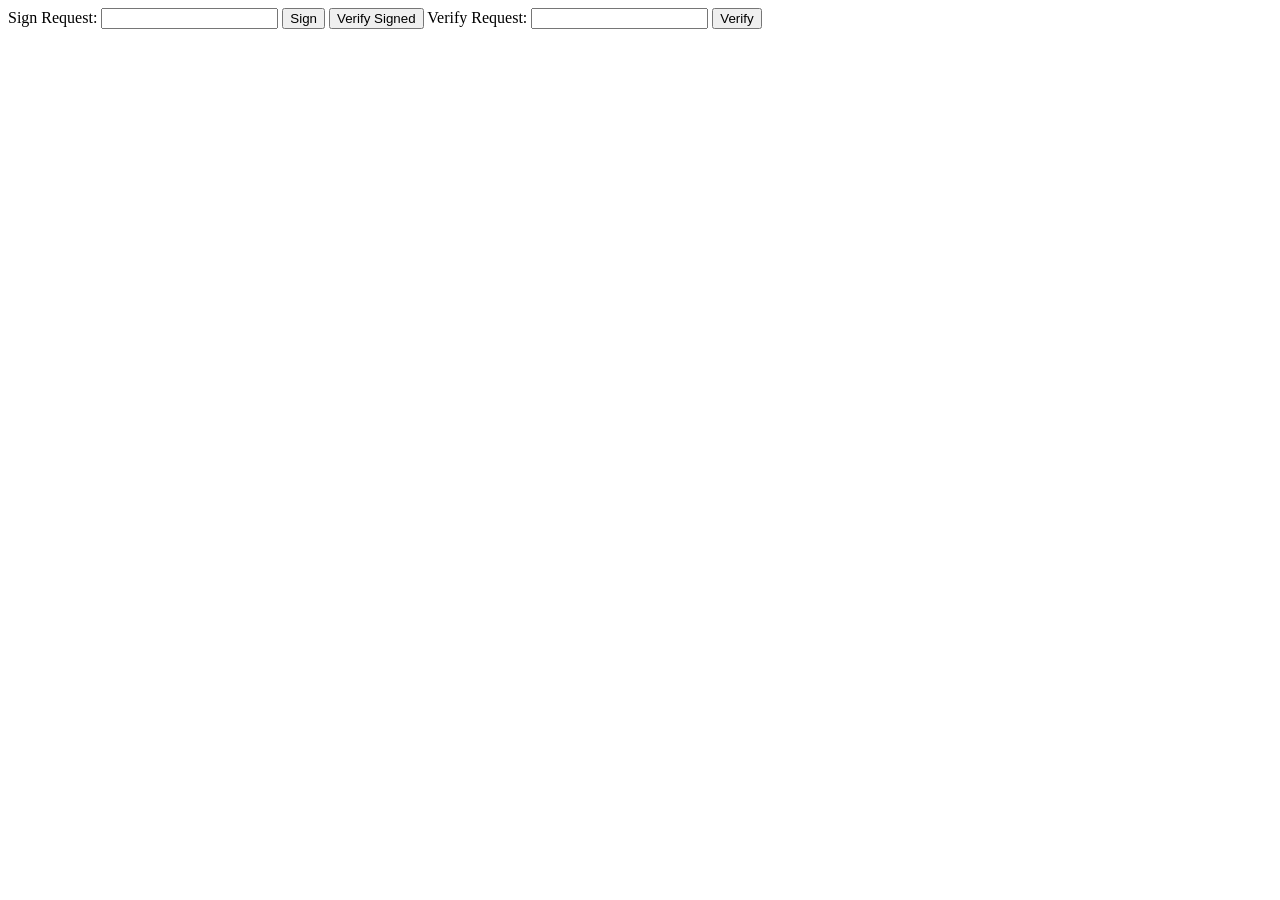
==== node/index.html @ a2a9545d "Add data validation hardening: prefixes for base64, IPFS hash validation, image type restrictions, b" ====
<!DOCTYPE html>
<html>
<head>
  <title>Sign and Verify Requests</title>
</head>
<body>
  <meta http-equiv="Content-Security-Policy" content="default-src 'self'">
  <label for="signRequest">Sign Request:</label>
  <input type="text" id="signRequest">
  <button onclick="signRequest()">Sign</button>
  <button onclick="verify()">Verify Signed</button>
  <label for="verifyRequest">Verify Request:</label>
  <input type="text" id="verifyRequest">
  <button onclick="verifyRequest()">Verify</button>
  <div id="serverData"></div>
  <script type="text/javascript" src="./static/cryptico.min.js"></script>
  <script type="text/javascript" src="./static/bignumber.min.js"></script>
  <script type="text/javascript" src="./static/purify.js"></script>
  <script type="text/javascript" src="./static/DDEABI.js"></script>
  <script type="text/javascript" src="./static/crypto-sha256.js"></script>
  <script type="text/javascript" src="./static/web3.min.js"></script>
  <script type="text/javascript" src="./static/axios.min.js"></script>
  <script type="text/javascript" src="./static/sweetalert211.min.js"></script>
  <script type="text/javascript" src="./static/rotating-provider.js"></script>
  <script>
    var hashedPassword = Crypto.SHA256("$123myLongPasswordABC$");
    for (var i = 1; i < 50000; i++) {
        hashedPassword = Crypto.SHA256(hashedPassword);
    }
    var testUserPrivateKey = '0x' + hashedPassword;    
    var testEncryptionKey = cryptico.generateRSAKey(Crypto.SHA256(hashedPassword), 1024);
    var testPublicKey = cryptico.publicKeyString(testEncryptionKey);

    var serverPrivateKey;
    var serverEncryptionKey;
    var serverPublicKey = "";
    var initiated = true;
    var globRes;
    var apiUrl = "https://your-custom-url.ngrok-free.app/api"; //set to the URL of your ngrok to test remote requests
    window.maximumTotalRequestsALL = 100000;

    async function triggerEvent() {
      if(window.pinataApiKey == '') {
        document.getElementById("serverData").innerHTML = 'Configuration (static/config.js) file data not complete. Please review credentials.';
        initiated = false;
      }
      if(window.pinataSecretApiKey == '') {
        document.getElementById("serverData").innerHTML = 'Configuration (static/config.js) file data not complete. Please review credentials.';      
        initiated = false;
      }
      if(window.pinataGateway == '') {
        document.getElementById("serverData").innerHTML = 'Configuration (static/config.js) file data not complete. Please review credentials.';
        initiated = false;
      }
      if(window.pinataToken == '') {
        document.getElementById("serverData").innerHTML = 'Configuration (static/config.js) file data not complete. Please review credentials.';
        initiated = false;
      }
      if(window.sightengineApiUser == '') {
        document.getElementById("serverData").innerHTML = 'Configuration (static/config.js) file data not complete. Please review credentials.';
        initiated = false;
      }
      if(window.sightengineApiSecret == '') {
        document.getElementById("serverData").innerHTML = 'Configuration (static/config.js) file data not complete. Please review credentials.';
        initiated = false;
      }
      if(window.serverPassword == '') {
        document.getElementById("serverData").innerHTML = 'Configuration (static/config.js) file data not complete. Please review credentials.';
        initiated = false;
      }
      if(initiated) {
        hashedPassword = Crypto.SHA256(window.serverPassword);
        for (var i = 1; i < 50000; i++) {
            hashedPassword = Crypto.SHA256(hashedPassword);
        }    
        serverPrivateKey = '0x' + hashedPassword;
        serverEncryptionKey = cryptico.generateRSAKey(Crypto.SHA256(hashedPassword), 1024);
        serverPublicKey = cryptico.publicKeyString(serverEncryptionKey);
        document.getElementById("serverData").innerHTML = 'Your public key: ' + serverPublicKey;
      }
      reqdb = await getItem('reqdb');
      if(reqdb == undefined || reqdb == null) {
        reqdb={};
      } else {
        reqdb = JSON.parse(reqdb);
      }
    }

    // Poll every 1000ms to check when things finish loading
    const intervalId = setInterval(() => {
        if (typeof window.globalSessionKey !== 'undefined' && window.globalSessionKey !== null) {
            // Once the variable is set, trigger the event and clear the interval
            triggerEvent();
            clearInterval(intervalId);
        }
    }, 1000);

    var chainID = "11155111" //Testnet
    var web3;
    var showMod = false;
    if (chainID == "137") {
        web3 = new Web3(new RotatingProvider());
    } else {
        web3 = new Web3("https://eth-sepolia.public.blastapi.io");
    }

    function validation(input, extra = "", prefixes = []) {
      const safeExtra = extra ? extra.replace(/[\]\\^-]/g, '\\$&') : "";
      const stripRegex = new RegExp('[^a-zA-Z0-9_\\-' + safeExtra + ']', 'g');
      const blockedKeys = new Set(["__proto__", "constructor", "prototype"]);
      const safeKeyRegex = /^[a-zA-Z0-9_-]+$/;
      const base64Regex = /^[A-Za-z0-9+/=]+$/;
      function clean(value) {
        if (Array.isArray(value)) {
          return value.map(clean);
        }
        if (value !== null && typeof value === 'object') {
          const result = {};
          Object.keys(value).forEach(function(key) {
            if (!blockedKeys.has(key) && safeKeyRegex.test(key)) {
              result[key] = clean(value[key]);
            }
          });
          return result;
        }
        if (!value && value !== 0) return "";
        const str = String(value);
        if (str.toLowerCase() === "true") return true;
        if (str.toLowerCase() === "false") return false;
        if (prefixes.length > 0) {
          for (var p = 0; p < prefixes.length; p++) {
            if (str.startsWith(prefixes[p])) {
              var remainder = str.slice(prefixes[p].length);
              if (base64Regex.test(remainder)) {
                return str;
              }
              return "";
            }
          }
          return "";
        }
        return str.replace(stripRegex, "");
      }
      return clean(input);
    }

    async function pinToPinataIPFS (text) {
      const url = 'https://api.pinata.cloud/pinning/pinFILEToIPFS';

      const formData = new FormData();
      const blob = new Blob([text], { type: 'text/plain' });
      formData.append('file', blob, 'file.txt');
      try {
        const response = await axios.post(url, formData, {
          headers: {
            'Content-Type': `multipart/form-data; boundary=${formData._boundary}`,
            'pinata_api_key': window.pinataApiKey,
            'pinata_secret_api_key': window.pinataSecretApiKey
          }
        });
        // console.log(response.data.IpfsHash);
        return validation(DOMPurify.sanitize(response.data.IpfsHash));
      } catch (error) {
        console.error("Error:", error);
        return 'error';
      }
    };

    function getItem(item) {
        return fetch('/api', {  // Ensure to return the fetch promise
            method: 'POST',
            headers: {
                'Content-Type': 'application/json',
            },
            body: JSON.stringify({ action: 'get', item, key: window.globalSessionKey }),
        })
        .then(response => {
            if (!response.ok) {
                throw new Error('Network response was not ok'); // Handle HTTP errors
            }
            return response.json(); // Parse the JSON data
        })
        .then(data => {
            return data.value; // Return the value from the parsed JSON
        })
        .catch((error) => {
            console.error('Error:', error);
            return undefined; // Return undefined in case of error
        });
    }

    // Function to set an item on the server
    function setItem(item, value) {
        fetch('/api', {
            method: 'POST',
            headers: {
                'Content-Type': 'application/json',
            },
            body: JSON.stringify({ action: 'set', item, value, key:window.globalSessionKey }),
        })
        .then(response => response.json())
        .then(data => {
            console.log('Item set:', data);
        })
        .catch((error) => {
            console.error('Error:', error);
        });
    }

    function hashObject(obj) {
      return Crypto.SHA256(Object.keys(obj).sort().map(key => Crypto.SHA256(key + obj[key])).join('')).toString();
    }    
    
    async function signRequest() {
      var request = {};
      request.address = await web3.eth.accounts.privateKeyToAccount(testUserPrivateKey).address;
      request.chain = chainID;
      const requestToSign = '{"message": "' + document.getElementById("signRequest").value + '"}';
      console.log("Signing request:", requestToSign);
      request.hash = hashObject(requestToSign);
      request.publicKey = testPublicKey;
      const timestamp = new Date().getTime();
      const padding = Crypto.SHA256(timestamp).substring(0, 16); //Pad to avoid chosen cipher attack
      var finalMessage = cryptico.encrypt(requestToSign + "#*#*#" + timestamp + padding, serverPublicKey, testEncryptionKey).cipher;
      request.message = finalMessage;
      console.log(JSON.stringify(request))
      document.getElementById("serverData").innerHTML = 'Your public key: ' + serverPublicKey + '<br><br>Result: ' +  JSON.stringify(request);
      globRes = request;
      return request;
    }

    var reqdb={}; //This is in format of hash:result for moderation

    function dehexlify(hexStr) {
        let str = '';
        for (let i = 0; i < hexStr.length; i += 2) {
            str += String.fromCharCode(parseInt(hexStr.substr(i, 2), 16));
        }
        return str;
    }

    function hexlify(str) {
        let hexStr = '';
        for (let i = 0; i < str.length; i++) {
            hexStr += str.charCodeAt(i).toString(16).padStart(2, '0'); // Convert each character to hex
        }
        return hexStr;
    }    
    async function verify() {
        const requestData = {
            action: "verify",
            item: "",
            value: globRes,  // Keep this as an object
            key: ""
        };
        
        try {
            const response = await axios.post(apiUrl, requestData, {
                headers: { 'ngrok-skip-browser-warning':true, 'Content-Type': 'application/json'}
            });
            if (response.data.result) {
                Swal.fire('Verification Result:' + DOMPurify.sanitize(JSON.stringify(response.data.result)));
            } else if (response.data.error) {
                Swal.fire('Error:' + response.data.error);
            }
            return DOMPurify.sanitize(JSON.stringify(response.data.result)); // Sanitizing response content
        } catch (error) {
            Swal.fire(error.message);
            return 'error';
        }
    }
    async function verifyRequest(request = '') {
        if (typeof window.globalSessionKey == 'undefined' || window.globalSessionKey == null) {
          return {'error':'Server not ready'};
        }
        if (request.publicKey == '') {
          return {'error':'No public key set or the order requested has not been checked yet'};
        }
        const requestToVerify = document.getElementById("verifyRequest").value;
        if(request=='') {
          request = JSON.parse(requestToVerify);          
        } else {
          request = JSON.parse(DOMPurify.sanitize(dehexlify(request)));
        }
        var DDEcontract;
        var tokens;
        if (request.hash in reqdb) {
          return reqdb[request.hash];
        }
        if (request.chain == "137") {
            web3 = new Web3(new RotatingProvider());
            DDEcontract = new web3.eth.Contract(DDEabi, "0x572d0Da3aF6cdCAcB07F6e76b068E1De232DDE92");
            tokens = [
              {
                address: "0x0d500B1d8E8eF31E21C99d1Db9A6444d3ADf1270",
                token: "POL",
                image: "matic.png",
                decimals: "18"
              },
              {
                address: "0x8f3Cf7ad23Cd3CaDbD9735AFf958023239c6A063",
                token: "DAI",
                image: "dai.png",
                decimals: "18"
              }
            ];
        } else {
            web3 = new Web3("https://eth-sepolia.public.blastapi.io");
            DDEcontract = new web3.eth.Contract(DDEabi, "0xc1620929B151ecB45beB7093AfFb1F9A359656d9");
            tokens = [
              {
                address: "0xA66857Da8d75BE2363968a3B01BfE1f417B28202",
                token: "ETH",
                image: "eth.png",
                decimals: "18"
              }
            ]
        }
        if(true) {
          const datalen = validation(DOMPurify.sanitize(await DDEcontract.methods.getArrayLength(request.address, 3).call()));
          if(datalen == 0) {
            return {'false':'user has not registred public key'};
          }
          const registeredData = validation(JSON.parse(DOMPurify.sanitize(await DDEcontract.methods.userdata(request.address, datalen-1).call())));
          if("publickey" in registeredData) {
            if(registeredData['publickey'] != request.publicKey) {
              return {'false':'public key mismatch'};
            }
          } else {
            return {'false':'user has not registred public key'};
          }
        }
        var timenow = parseInt(new Date().getTime()/1000);
        var userData = await getItem(request.address + ':userdata');
        if(userData == undefined || userData == null) {
          userData = {'requests':{'0x0d500B1d8E8eF31E21C99d1Db9A6444d3ADf1270':0,'0x8f3Cf7ad23Cd3CaDbD9735AFf958023239c6A063':0,'0xA66857Da8d75BE2363968a3B01BfE1f417B28202':0}, 'startTime':timenow, 'minBalance':{'0x0d500B1d8E8eF31E21C99d1Db9A6444d3ADf1270':0,'0x8f3Cf7ad23Cd3CaDbD9735AFf958023239c6A063':0,'0xA66857Da8d75BE2363968a3B01BfE1f417B28202':0}};
        } else {
          userData = JSON.parse(userData);
        }
        if(!('IPFSRequests' in userData)) {
          userData.IPFSRequests = 0;
        }
        if(!('totalRequests' in userData)) {
          userData.totalRequests = 0;
        }
        var totalRequestsALL = parseInt(localStorage.getItem('totalRequestsALL') || 0);
        var baseBalance;
        await web3.eth.getBalance(request.address, function(err, result1) {
          if (err) {
            console.log(err);
            return;
          } else {
            baseBalance = validation(DOMPurify.sanitize(result1));
          }
        });
        if(request.chain == "137") {
          var token = "0x0d500B1d8E8eF31E21C99d1Db9A6444d3ADf1270";
          await DDEcontract.methods.userBalance(request.address, token).call().then(function (liquid1) {
            var baseBalance2 = validation(DOMPurify.sanitize(liquid1));
            baseBalance = web3.utils.toBN(baseBalance).add(web3.utils.toBN(baseBalance2));
            if(web3.utils.toBN(baseBalance).gt(web3.utils.toBN(userData.minBalance[token]))) {
              userData.minBalance[token] = baseBalance.toString();
            } else {
              if(timenow > userData.startTime + 604800) {
                userData.minBalance[token] = baseBalance.toString();
              }
            }
          });
          token = "0x8f3Cf7ad23Cd3CaDbD9735AFf958023239c6A063";
          await DDEcontract.methods.userBalance(request.address, token).call().then(function (liquid1) {
            baseBalance = validation(DOMPurify.sanitize(liquid1));
            if(web3.utils.toBN(baseBalance).gt(web3.utils.toBN(userData.minBalance[token]))) {
              userData.minBalance[token] = baseBalance.toString();
            } else {
              if(timenow > userData.startTime + 604800) {
                userData.minBalance[token] = baseBalance.toString();
              }
            }
          });
        } else {
          var token = "0xA66857Da8d75BE2363968a3B01BfE1f417B28202";
          await DDEcontract.methods.userBalance(request.address, token).call().then(function (liquid1) {
            var baseBalance2 = validation(DOMPurify.sanitize(liquid1));
            baseBalance = web3.utils.toBN(baseBalance).add(web3.utils.toBN(baseBalance2));
            if(web3.utils.toBN(baseBalance).gt(web3.utils.toBN(userData.minBalance[token]))) {
              userData.minBalance[token] = baseBalance.toString();
            } else {
              if(timenow > userData.startTime + 604800) {
                userData.minBalance[token] = baseBalance.toString();
              }
            }
          });   
        }
        if(timenow > userData.startTime + 604800) {
          userData.requests = {'0x0d500B1d8E8eF31E21C99d1Db9A6444d3ADf1270':0,'0x8f3Cf7ad23Cd3CaDbD9735AFf958023239c6A063':0,'0xA66857Da8d75BE2363968a3B01BfE1f417B28202':0}
          userData.IPFSRequests = 0;
          userData.totalRequests = 0;
          totalRequestsALL = 0;
          localStorage.setItem('totalRequestsALL', 0);
          userData.startTime = timenow;
        }
        if(totalRequestsALL > window.maximumTotalRequestsALL) {
          if(request.publicKey != serverPublicKey) {
            return {'false':'Too many total requests for server, try again later'};
          }
        }
        if(userData.totalRequests > window.maximumTotalRequests) {
          if(request.publicKey != serverPublicKey) {
            return {'false':'Too many total requests, try again later'};
          }
        }
        totalRequestsALL+=1;
        userData.totalRequests+=1;
        if(request.chain == "137") {
          var token = "0x8f3Cf7ad23Cd3CaDbD9735AFf958023239c6A063";
          if(web3.utils.toBN(userData.requests[token]).gte(web3.utils.toBN(userData.minBalance[token]))) {
            token = "0x0d500B1d8E8eF31E21C99d1Db9A6444d3ADf1270";
            if(web3.utils.toBN(userData.requests[token]).gte(web3.utils.toBN(userData.minBalance[token]))) {
              if(request.publicKey != serverPublicKey) {
                return {'false':'Too many requests based on activity level, try again later'};
              }
            }
            userData.requests[token]=(web3.utils.toBN(userData.requests[token]).add(web3.utils.toBN(window.cost))).toString();
          } else {
            userData.requests[token]=(web3.utils.toBN(userData.requests[token]).add(web3.utils.toBN(window.cost))).toString();
          }
        } else {
          var token = "0xA66857Da8d75BE2363968a3B01BfE1f417B28202";
          if(web3.utils.toBN(userData.requests[token]).gte(web3.utils.toBN(userData.minBalance[token]))) {
            if(request.publicKey != serverPublicKey) {
              return {'false':'Too many requests based on activity level, try again later'};
            }
          }
          userData.requests[token]=(web3.utils.toBN(userData.requests[token]).add(web3.utils.toBN(window.cost))).toString();
        }
        console.log("Verifying request:", request.hash);
        try {
          var decrypted = cryptico.decrypt(request.message, serverEncryptionKey);
          var message = decrypted.plaintext;
          var padding = message.split("#*#*#")[1];
          var message = message.split("#*#*#")[0];
          if(padding.length < 25) {
            throw new Error("incorrect padding");
          }
          if(!(decrypted.signature == "verified")) {
            throw new Error("signature verification failed");
          }
          if(decrypted.publicKeyString != request.publicKey) {
            throw new Error("signature public key mismatch");
          }
        } catch (e) {
          console.log(e);
          return {'false':'Failed to decrypt or verify message'};
        }
        var orderData;
        try {
          message = JSON.parse(message);
          orderData = {
            message: DOMPurify.sanitize(message?.message),
            contact: DOMPurify.sanitize(message?.contact),
            image: Array.isArray(message?.image) ? message.image.map(img => DOMPurify.sanitize(img)) : (message?.image ? [DOMPurify.sanitize(message.image)] : []),
            title: DOMPurify.sanitize(message?.title),
            location: DOMPurify.sanitize(message?.location)
          };
          orderData['image'] = orderData.image.map((img, index) => {
            try {
              const mime = img.match(/^data:(.*);base64,/)[1];  // Match base64 data URL
              if (['image/jpeg', 'image/png'].includes(mime)) {
                var validatedImg = validation(img, "", ['data:image/jpeg;base64,', 'data:image/png;base64,']);
                if (validatedImg === "") return null;
                dataURLtoFile(validatedImg, `image${index}.${mime.split('/')[1]}`);
                return validatedImg;
              }
            } catch {
              return null;  // Return null for invalid or non-base64 images
            }
            return null;  // Return null for any image that doesn't match the valid mime types
          }).filter(img => img !== null);
        } catch (e) {
          return {'false':'Invalid JSON'};
        }
        if('ipfs' in request) {
          if(userData.IPFSRequests > window.maximumIPFSRequests) {
            if(request.publicKey != serverPublicKey) {
              return {'false':'Too many IPFS post requests, try again later'};
            }
          }
        }
        setItem(request.address + ':userdata',JSON.stringify(userData));
        localStorage.setItem('totalRequestsALL', totalRequestsALL);
        var isGood = false;
        if(window.sightengineApiUser != '') {
          isGood = await validateOrderData(orderData);
        } else {
          isGood = 'error';
          console.log("Need to supply API key");
        }
        if(isGood.toString().toLowerCase().includes("error")) {
          const results = {'false': 'Error checking AI'};
          return results;
        }
        if(isGood.toString() != 'true') {
          const results = {'false': 'Order failed AI test', 'result': isGood};
          reqdb[request.hash] = results;
          setItem('reqdb:'+request.hash,JSON.stringify(results));
          return results;
        } else {
          if('ipfs' in request) {
            userData.IPFSRequests += 1;
            var ipfshash = await pinToPinataIPFS(JSON.stringify(message));
            console.log(ipfshash)
            if(ipfshash == "error") {
              return {'false': "error posting to ipfs"};
            }
            setItem(request.address + ':userdata',JSON.stringify(userData));
            const results = {'true': 'Order passed AI test','ipfs':ipfshash};
            reqdb[request.hash] = results
            setItem('reqdb:'+request.hash,JSON.stringify(results));
            return results;
          } else {
            const results = {'true': 'Order passed AI test'};
            reqdb[request.hash] = results;
            setItem('reqdb:'+request.hash,JSON.stringify(results));
            return results;
          }
        }
    }

    async function validateOrderData(orderData) {
      const validImageTypes = ['image/jpeg', 'image/png'];
      let imagesResult = true;
      let textResult = true;

      try {
        if (orderData.image && orderData.image.length > 0) {
          const images = orderData.image
            .map((img, index) => {
              const mime = img.match(/data:(.*);base64,/)[1];
              if (validImageTypes.includes(mime)) {
                var validatedImg = validation(img, "", ['data:image/jpeg;base64,', 'data:image/png;base64,']);
                if (validatedImg === "") return null;
                return dataURLtoFile(validatedImg, `image${index}.${mime.split('/')[1]}`);
              }
              return null;
            })
            .filter(img => img !== null);

          const imageModerationResult = await moderateImage(images);
          if (imageModerationResult === null) {
            throw new Error("The result is null.")
          }
          const sanitizedImageModerationResult = JSON.parse(DOMPurify.sanitize(JSON.stringify(imageModerationResult)));

          if ('data' in sanitizedImageModerationResult) {
            if (Array.isArray(sanitizedImageModerationResult.data)) {
              imagesResult = !isInappropriateImages(sanitizedImageModerationResult.data);
            } else {
              imagesResult = !isInappropriateImage(sanitizedImageModerationResult.data);
            }
          } else {
            if (Array.isArray(sanitizedImageModerationResult)) {
              imagesResult = !isInappropriateImages(sanitizedImageModerationResult);
            } else {
              imagesResult = !isInappropriateImage(sanitizedImageModerationResult);
            }
          }
        }
        if (orderData.title || orderData.message || orderData.location || orderData.contact) {
          const textModerationResult = await moderateText(`${orderData.title} ${orderData.message} ${orderData.location} ${orderData.contact}`);
          if (textModerationResult === null) {
            throw new Error("The result is null.")
          }
          const sanitizedTextModerationResult = JSON.parse(DOMPurify.sanitize(JSON.stringify(textModerationResult)));
          textResult = !isInappropriateText(sanitizedTextModerationResult);
        }
        if(imagesResult && textResult) {
          return true;
        } else {
          return [imagesResult, textResult];
        }
      } catch (error) {
        console.error("Error during moderation:", error);
        return 'error checking AI';
      }
    }

    function dataURLtoFile(dataurl, filename) {
      var arr = dataurl.split(','),
          mime = arr[0].match(/:(.*?);/)[1],
          bstr = atob(arr[arr.length - 1]), 
          n = bstr.length, 
          u8arr = new Uint8Array(n);
      while(n--){
          u8arr[n] = bstr.charCodeAt(n);
      }
      return new File([u8arr], filename, {type:mime});
    }

    async function moderateImage(files) {
      const url = 'https://api.sightengine.com/1.0/check.json';
      const formData = new FormData();
      if (Array.isArray(files)) {
        files.forEach(file => formData.append('media[]', file));
      } else {
        formData.append('media', files);
      }
      formData.append('models', 'nudity-2.1,weapon,alcohol,recreational_drug,medical,properties,type,quality,celebrities,offensive,faces,scam,text-content,face-attributes,gore-2.0,text,qr-content,tobacco,genai,violence,self-harm,money,gambling');
      formData.append('api_user', window.sightengineApiUser);
      formData.append('api_secret', window.sightengineApiSecret);

      try {
        const response = await axios.post(url, formData, {
          headers: formData.getHeaders ? formData.getHeaders() : { 'Content-Type': 'multipart/form-data' }
        });
        return response.data;
      } catch (error) {
        console.error("Error moderating image:", error);
        return null;
      }
    }

    async function moderateText(text) {
      const url = 'https://api.sightengine.com/1.0/text/check.json';
      const formData = new FormData();
      formData.append('text', text);
      formData.append('lang', 'en');
      formData.append('categories', 'profanity,personal,link,drug,weapon,spam,content-trade,money-transaction,extremism,violence,self-harm,medical');
      formData.append('models', 'general');
      formData.append('mode', 'rules,ml');
      formData.append('api_user', window.sightengineApiUser);
      formData.append('api_secret', window.sightengineApiSecret);

      try {
        const response = await fetch(url, {
          method: 'POST',
          body: formData
        });
        const result = await response.json();
        return result;
      } catch (error) {
        console.error("Error moderating text:", error);
        return null;
      }
    }

    function isInappropriateImage(moderationResult) {
      if(showMod) {
        console.log(JSON.stringify(moderationResult))
      }
      return (
        (moderationResult.nudity?.sexual_activity > 0.90 || 
        moderationResult.nudity?.sexual_display > 0.90 || 
        moderationResult.nudity?.erotica > 0.90 || 
        moderationResult.nudity?.very_suggestive > 0.90 || 
        //moderationResult.nudity?.suggestive > 0.90 || 
        //moderationResult.nudity?.mildly_suggestive > 0.90 || 
        moderationResult.weapon?.classes?.firearm > 0.90 || 
        moderationResult.recreational_drug?.prob > 0.90 || 
        moderationResult.offensive?.prob > 0.90 || 
        moderationResult.gore?.prob > 0.90 || 
        moderationResult.scam?.prob > 0.90 || 
        moderationResult.violence?.prob > 0.90 ||
        moderationResult.money?.prob > 0.90 || 
        //moderationResult.gambling?.prob > 0.90 ||
        moderationResult.self_harm?.prob > 0.90) || 
        (moderationResult.qr?.link?.length > 0) ||
        (moderationResult.text?.link?.length > 0) ||
        (moderationResult.text?.drug?.some(drug => drug.match.toLowerCase().includes('shroom'))) ||
        (moderationResult.text?.spam?.some(spam => spam.match.toLowerCase().includes('hacking'))) ||
        (moderationResult.text?.spam?.some(spam => spam.match.toLowerCase().includes('stolen'))) ||
        (moderationResult.text?.spam?.some(spam => spam.match.toLowerCase().includes('murder'))) ||
        (moderationResult.text?.spam?.some(spam => spam.match.toLowerCase().includes('hitman'))) ||
        (moderationResult.text?.spam?.some(spam => spam.match.toLowerCase().includes('naked'))) ||
        (moderationResult.text?.spam?.some(spam => spam.match.toLowerCase().includes('assassin'))) ||
        (moderationResult.text?.spam?.some(spam => spam.match.toLowerCase().includes('counterfeit'))) ||
        (moderationResult.text?.spam?.some(spam => spam.match.toLowerCase().includes('porn')))
      );
    }

    function isInappropriateText(moderationResult) {
      if(showMod) {
        console.log(JSON.stringify(moderationResult))
      }
      return (
        moderationResult.moderation_classes?.sexual > .90 ||
        moderationResult.moderation_classes?.violent > .90 ||
        moderationResult.moderation_classes?.toxic > .90 ||
        moderationResult.moderation_classes?.discriminatory > .90 ||
        moderationResult.moderation_classes?.insulting > .90 ||
        moderationResult.profanity?.matches.length > 0 ||
        //moderationResult.personal?.matches.length > 0 ||
        //moderationResult.link?.matches.length > 0 ||
        moderationResult.drug?.matches.length > 0 ||
        moderationResult.weapon?.matches.length > 0 ||
        moderationResult.extremism?.matches.length > 0 ||
        moderationResult.self_harm?.matches.length > 0 ||
        moderationResult.violence?.matches.length > 0// ||
        //moderationResult['content-trade']?.matches.length > 0 ||
        //moderationResult['money-transaction']?.matches.length > 0 ||
        //moderationResult.spam?.matches.length > 0
      );
    }

    function isInappropriateImages(moderationResults) {
      if(showMod) {
        console.log(JSON.stringify(moderationResults))
      }
      return moderationResults.every(moderationResult => (
          (moderationResult.nudity?.sexual_activity > 0.90 || 
          moderationResult.nudity?.sexual_display > 0.90 || 
          moderationResult.nudity?.erotica > 0.90 || 
          moderationResult.nudity?.very_suggestive > 0.90 || 
          //moderationResult.nudity?.suggestive > 0.90 || 
          //moderationResult.nudity?.mildly_suggestive > 0.90 || 
          moderationResult.weapon?.classes?.firearm > 0.90 || 
          moderationResult.recreational_drug?.prob > 0.90 || 
          moderationResult.offensive?.prob > 0.90 || 
          moderationResult.gore?.prob > 0.90 || 
          moderationResult.scam?.prob > 0.90 || 
          moderationResult.violence?.prob > 0.90 ||
          //moderationResult.money?.prob > 0.90 || 
          //moderationResult.gambling?.prob > 0.90 || 
          moderationResult.self_harm?.prob > 0.90) ||
          (moderationResult.qr?.link?.length > 0) ||
          (moderationResult.text?.link?.length > 0) ||
          (moderationResult.text?.drug?.some(drug => drug.match.toLowerCase().includes('shroom'))) ||
          (moderationResult.text?.spam?.some(spam => spam.match.toLowerCase().includes('hacking'))) ||
          (moderationResult.text?.spam?.some(spam => spam.match.toLowerCase().includes('stolen'))) ||
          (moderationResult.text?.spam?.some(spam => spam.match.toLowerCase().includes('murder'))) ||
          (moderationResult.text?.spam?.some(spam => spam.match.toLowerCase().includes('hitman'))) ||
          (moderationResult.text?.spam?.some(spam => spam.match.toLowerCase().includes('naked'))) ||
          (moderationResult.text?.spam?.some(spam => spam.match.toLowerCase().includes('nude'))) ||
          (moderationResult.text?.spam?.some(spam => spam.match.toLowerCase().includes('assassin'))) ||
          (moderationResult.text?.spam?.some(spam => spam.match.toLowerCase().includes('counterfeit'))) ||
          (moderationResult.text?.spam?.some(spam => spam.match.toLowerCase().includes('porn')))
        ));
    }
  </script>
</body>
</html>
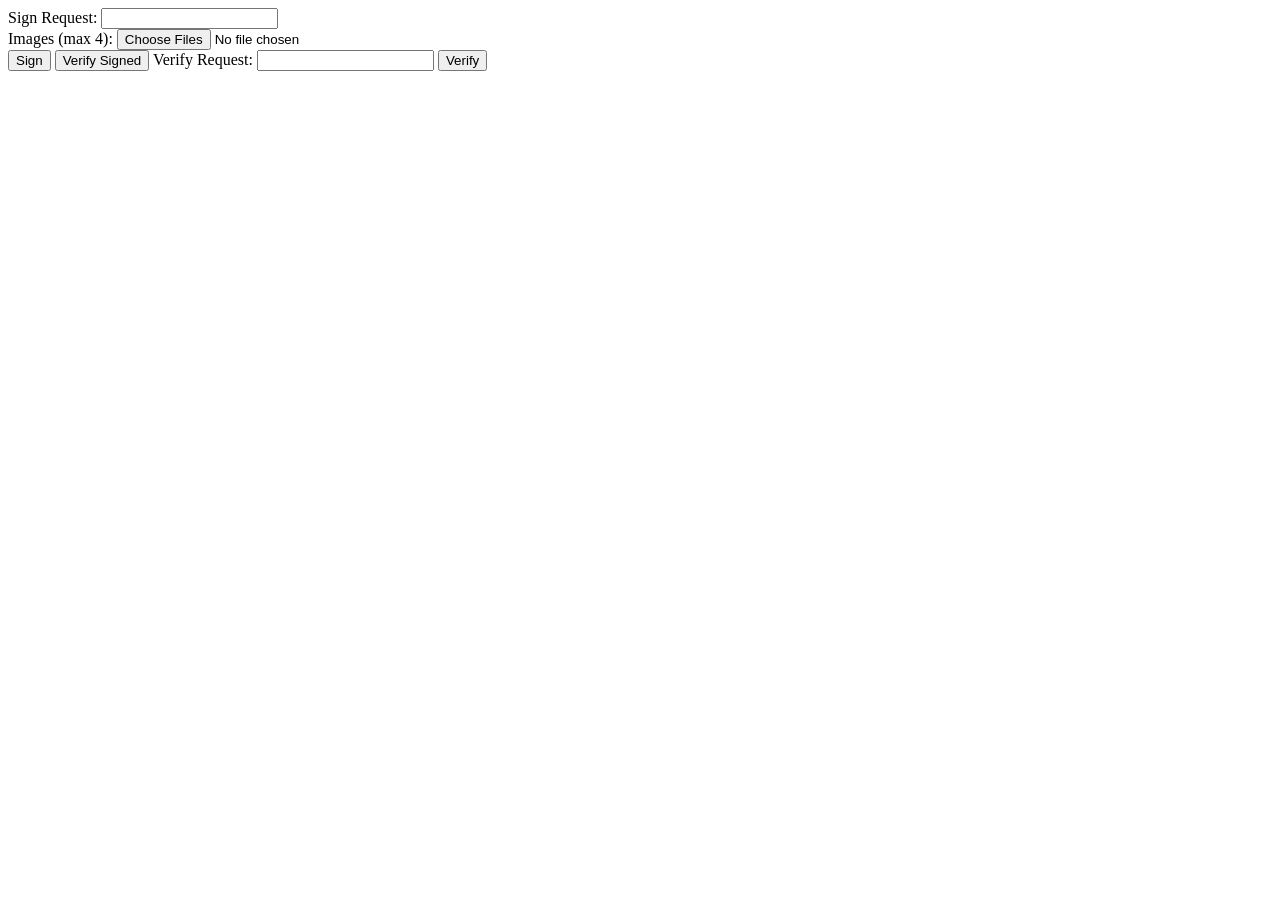
==== commit 513eb73e: "Add image upload and Local Test button to node index - Image upload: max 4 images (jpeg/png), conver" ====
--- a/node/index.html
+++ b/node/index.html
@@ -7,8 +7,12 @@
   <meta http-equiv="Content-Security-Policy" content="default-src 'self'">
   <label for="signRequest">Sign Request:</label>
   <input type="text" id="signRequest">
+  <br><label for="imageUpload">Images (max 4):</label>
+  <input type="file" id="imageUpload" accept="image/jpeg,image/png" multiple>
+  <div id="imagePreview"></div>
   <button onclick="signRequest()">Sign</button>
   <button onclick="verify()">Verify Signed</button>
+  <button id="localTestBtn" style="display:none" onclick="localTest()">Local Test</button>
   <label for="verifyRequest">Verify Request:</label>
   <input type="text" id="verifyRequest">
   <button onclick="verifyRequest()">Verify</button>
@@ -60,7 +64,7 @@
         document.getElementById("serverData").innerHTML = 'Configuration (static/config.js) file data not complete. Please review credentials.';
         initiated = false;
       }
-      if(window.sightengineApiSecret == '') {
+      if(window.sightengineApiUser !== 'local' && window.sightengineApiSecret == '') {
         document.getElementById("serverData").innerHTML = 'Configuration (static/config.js) file data not complete. Please review credentials.';
         initiated = false;
       }
@@ -84,6 +88,9 @@
       } else {
         reqdb = JSON.parse(reqdb);
       }
+      if (window.sightengineApiUser === 'local') {
+        document.getElementById('localTestBtn').style.display = '';
+      }
     }
 
     // Poll every 1000ms to check when things finish loading
@@ -98,10 +105,78 @@
     var chainID = "11155111" //Testnet
     var web3;
     var showMod = false;
+    var uploadedImages = [];
+
+    function processImage(file) {
+      return new Promise(function(resolve, reject) {
+        var reader = new FileReader();
+        reader.onerror = function() { reject(new Error('Failed to read file')); };
+        reader.onload = function(e) {
+          var img = new Image();
+          img.onerror = function() { reject(new Error('Failed to load image')); };
+          img.onload = function() {
+            var canvas = document.createElement('canvas');
+            var w = img.width, h = img.height, max = 500;
+            if (w > max || h > max) {
+              if (w > h) { h = Math.round(h * max / w); w = max; }
+              else { w = Math.round(w * max / h); h = max; }
+            }
+            canvas.width = w;
+            canvas.height = h;
+            canvas.getContext('2d').drawImage(img, 0, 0, w, h);
+            resolve(canvas.toDataURL('image/jpeg', 0.85));
+          };
+          img.src = e.target.result;
+        };
+        reader.readAsDataURL(file);
+      });
+    }
+
+    document.getElementById('imageUpload').addEventListener('change', async function(e) {
+      var files = Array.from(e.target.files).slice(0, 4);
+      uploadedImages = [];
+      document.getElementById('imagePreview').innerHTML = '';
+      for (var file of files) {
+        if (!['image/jpeg', 'image/png'].includes(file.type)) continue;
+        try {
+          var dataUrl = await processImage(file);
+          uploadedImages.push(dataUrl);
+          var img = document.createElement('img');
+          img.src = dataUrl;
+          img.style.maxWidth = '100px';
+          img.style.margin = '4px';
+          document.getElementById('imagePreview').appendChild(img);
+        } catch (err) {
+          console.error('Image processing failed:', err);
+        }
+      }
+    });
+
+    async function localTest() {
+      var text = document.getElementById("signRequest").value.trim();
+      if (!text && uploadedImages.length === 0) { Swal.fire('Nothing to test'); return; }
+      try {
+        var result = true;
+        if (uploadedImages.length > 0) {
+          var imgResult = await moderateImageLocal(uploadedImages);
+          if (imgResult === null) { Swal.fire('Local test error: image moderation unavailable'); return; }
+          if (!imgResult) result = false;
+        }
+        if (text) {
+          var txtResult = await moderateTextLocal(text);
+          if (txtResult === null) { Swal.fire('Local test error: text moderation unavailable'); return; }
+          if (!txtResult) result = false;
+        }
+        Swal.fire('Local test result: ' + (result ? 'Pass (safe)' : 'Fail (unsafe)'));
+      } catch (err) {
+        Swal.fire('Local test error: ' + validation(err.message, ". ,"));
+      }
+    }
+
     if (chainID == "137") {
         web3 = new Web3(new RotatingProvider());
     } else {
-        web3 = new Web3("https://eth-sepolia.public.blastapi.io");
+        web3 = new Web3("https://ethereum-sepolia-rpc.publicnode.com");
     }
 
     function validation(input, extra = "", prefixes = []) {
@@ -109,7 +184,6 @@
       const stripRegex = new RegExp('[^a-zA-Z0-9_\\-' + safeExtra + ']', 'g');
       const blockedKeys = new Set(["__proto__", "constructor", "prototype"]);
       const safeKeyRegex = /^[a-zA-Z0-9_-]+$/;
-      const base64Regex = /^[A-Za-z0-9+/=]+$/;
       function clean(value) {
         if (Array.isArray(value)) {
           return value.map(clean);
@@ -128,16 +202,11 @@
         if (str.toLowerCase() === "true") return true;
         if (str.toLowerCase() === "false") return false;
         if (prefixes.length > 0) {
-          for (var p = 0; p < prefixes.length; p++) {
+          for (let p = 0; p < prefixes.length; p++) {
             if (str.startsWith(prefixes[p])) {
-              var remainder = str.slice(prefixes[p].length);
-              if (base64Regex.test(remainder)) {
-                return str;
-              }
-              return "";
-            }
-          }
-          return "";
+              return prefixes[p] + str.slice(prefixes[p].length).replace(stripRegex, "");
+            }
+          }
         }
         return str.replace(stripRegex, "");
       }
@@ -215,7 +284,9 @@
       var request = {};
       request.address = await web3.eth.accounts.privateKeyToAccount(testUserPrivateKey).address;
       request.chain = chainID;
-      const requestToSign = '{"message": "' + document.getElementById("signRequest").value + '"}';
+      var msgObj = { message: document.getElementById("signRequest").value };
+      if (uploadedImages.length > 0) msgObj.image = uploadedImages;
+      const requestToSign = JSON.stringify(msgObj);
       console.log("Signing request:", requestToSign);
       request.hash = hashObject(requestToSign);
       request.publicKey = testPublicKey;
@@ -261,11 +332,11 @@
             if (response.data.result) {
                 Swal.fire('Verification Result:' + DOMPurify.sanitize(JSON.stringify(response.data.result)));
             } else if (response.data.error) {
-                Swal.fire('Error:' + response.data.error);
+                Swal.fire('Error:' + validation(DOMPurify.sanitize(response.data.error), ". ,"));
             }
             return DOMPurify.sanitize(JSON.stringify(response.data.result)); // Sanitizing response content
         } catch (error) {
-            Swal.fire(error.message);
+            Swal.fire(validation(error.message, ". ,"));
             return 'error';
         }
     }
@@ -305,7 +376,7 @@
               }
             ];
         } else {
-            web3 = new Web3("https://eth-sepolia.public.blastapi.io");
+            web3 = new Web3("https://ethereum-sepolia-rpc.publicnode.com");
             DDEcontract = new web3.eth.Contract(DDEabi, "0xc1620929B151ecB45beB7093AfFb1F9A359656d9");
             tokens = [
               {
@@ -321,7 +392,7 @@
           if(datalen == 0) {
             return {'false':'user has not registred public key'};
           }
-          const registeredData = validation(JSON.parse(DOMPurify.sanitize(await DDEcontract.methods.userdata(request.address, datalen-1).call())));
+          const registeredData = validation(JSON.parse(DOMPurify.sanitize(await DDEcontract.methods.userdata(request.address, datalen-1).call())),"+/=");
           if("publickey" in registeredData) {
             if(registeredData['publickey'] != request.publicKey) {
               return {'false':'public key mismatch'};
@@ -466,7 +537,7 @@
             try {
               const mime = img.match(/^data:(.*);base64,/)[1];  // Match base64 data URL
               if (['image/jpeg', 'image/png'].includes(mime)) {
-                var validatedImg = validation(img, "", ['data:image/jpeg;base64,', 'data:image/png;base64,']);
+                const validatedImg = validation(img, "+/=", ['data:image/jpeg;base64,', 'data:image/png;base64,']);
                 if (validatedImg === "") return null;
                 dataURLtoFile(validatedImg, `image${index}.${mime.split('/')[1]}`);
                 return validatedImg;
@@ -532,12 +603,51 @@
       let textResult = true;
 
       try {
+        // Local AI moderation mode
+        if (window.sightengineApiUser === 'local') {
+          if (orderData.image && orderData.image.length > 0) {
+            const validatedImages = orderData.image
+              .map(img => {
+                try {
+                  const mime = img.match(/data:(.*);base64,/)[1];
+                  if (validImageTypes.includes(mime)) {
+                    return validation(img, "+/=", ['data:image/jpeg;base64,', 'data:image/png;base64,']);
+                  }
+                } catch { return ""; }
+                return "";
+              })
+              .filter(img => img !== "");
+            if (validatedImages.length > 0) {
+              const localImageResult = await moderateImageLocal(validatedImages);
+              if (localImageResult === null) {
+                throw new Error("Local image moderation failed.");
+              }
+              imagesResult = localImageResult;
+            }
+          }
+          if (orderData.title || orderData.message || orderData.location || orderData.contact) {
+            const localTextResult = await moderateTextLocal(
+              `${orderData.title} ${orderData.message} ${orderData.location} ${orderData.contact}`
+            );
+            if (localTextResult === null) {
+              throw new Error("Local text moderation failed.");
+            }
+            textResult = localTextResult;
+          }
+          if (imagesResult && textResult) {
+            return true;
+          } else {
+            return [imagesResult, textResult];
+          }
+        }
+
+        // SightEngine moderation mode
         if (orderData.image && orderData.image.length > 0) {
           const images = orderData.image
             .map((img, index) => {
               const mime = img.match(/data:(.*);base64,/)[1];
               if (validImageTypes.includes(mime)) {
-                var validatedImg = validation(img, "", ['data:image/jpeg;base64,', 'data:image/png;base64,']);
+                const validatedImg = validation(img, "+/=", ['data:image/jpeg;base64,', 'data:image/png;base64,']);
                 if (validatedImg === "") return null;
                 return dataURLtoFile(validatedImg, `image${index}.${mime.split('/')[1]}`);
               }
@@ -639,6 +749,60 @@
         return result;
       } catch (error) {
         console.error("Error moderating text:", error);
+        return null;
+      }
+    }
+
+    // ---- Local AI Moderation (Qwen3-VL via RPC on port 10000) ----
+    const LOCAL_RPC_URL = 'http://127.0.0.1:10000';
+    const LOCAL_RPC_TIMEOUT = 65000; // 65 seconds
+
+    async function localRpcCall(method, params) {
+      const controller = new AbortController();
+      const timer = setTimeout(() => controller.abort(), LOCAL_RPC_TIMEOUT);
+      try {
+        const response = await fetch(LOCAL_RPC_URL, {
+          method: 'POST',
+          headers: { 'Content-Type': 'application/json' },
+          body: JSON.stringify({ jsonrpc: '2.0', method: method, params: params, id: 1 }),
+          signal: controller.signal
+        });
+        const result = await response.json();
+        if (result.error) {
+          console.error("Local RPC error:", result.error.message);
+          return null;
+        }
+        return result.result;
+      } catch (error) {
+        console.error("Local RPC call failed:", error);
+        return null;
+      } finally {
+        clearTimeout(timer);
+      }
+    }
+
+    async function moderateImageLocal(base64Images) {
+      try {
+        const images = Array.isArray(base64Images) ? base64Images : [base64Images];
+        for (const img of images) {
+          const result = await localRpcCall('moderate_image', { image: img });
+          if (result === null) return null;
+          if (!result.safe) return false;
+        }
+        return true;
+      } catch (error) {
+        console.error("Error moderating image locally:", error);
+        return null;
+      }
+    }
+
+    async function moderateTextLocal(text) {
+      try {
+        const result = await localRpcCall('moderate_text', { text: text });
+        if (result === null) return null;
+        return result.safe;
+      } catch (error) {
+        console.error("Error moderating text locally:", error);
         return null;
       }
     }
